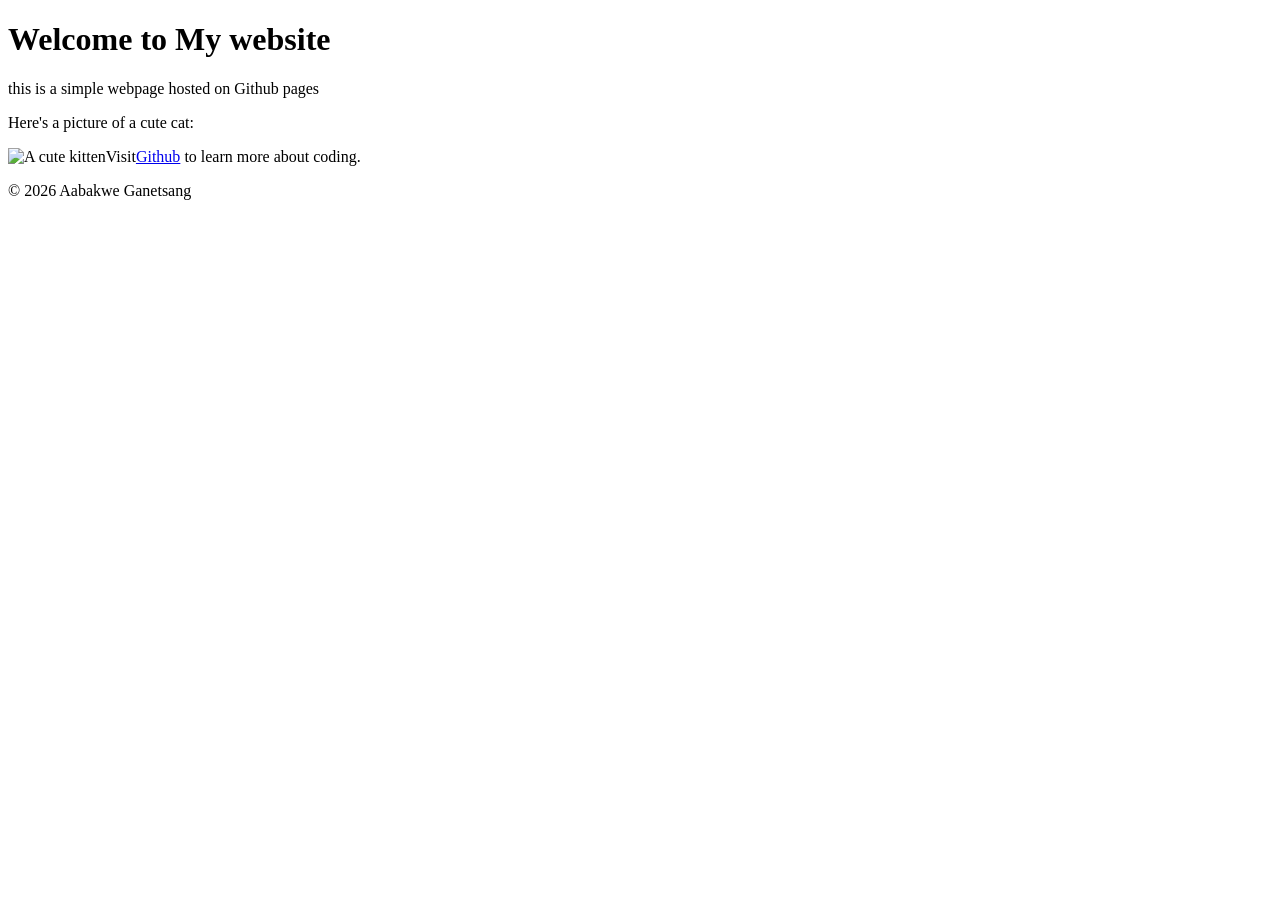
==== index.html @ 776bdd8c "Initial commit: Added simple HTML page" ====
<!DOCTYPE html>
<html lang="en">
    <head>
        <meta charset="UTF-8">
        <meta name="viewport" content="width=device-width, initial-scale=1.0">
        <title>My First Github page</title>
    </head>
    <body>
        <header>
            <h1>Welcome to My website</h1>
        </header>

        <main>
            <p>this is a simple webpage hosted on Github pages</p>
            <p>Here's a picture of a cute cat:</p>
            <img src="https://placekitten.com/200/300" alt="A cute kitten"
            <p>Visit<a href="https://githuub.com">Github</a> to learn more about coding.</p>
        </main>
        <footer>
            <p>&copy; 2026 Aabakwe Ganetsang</p>
        </footer>
    </body>
</html>
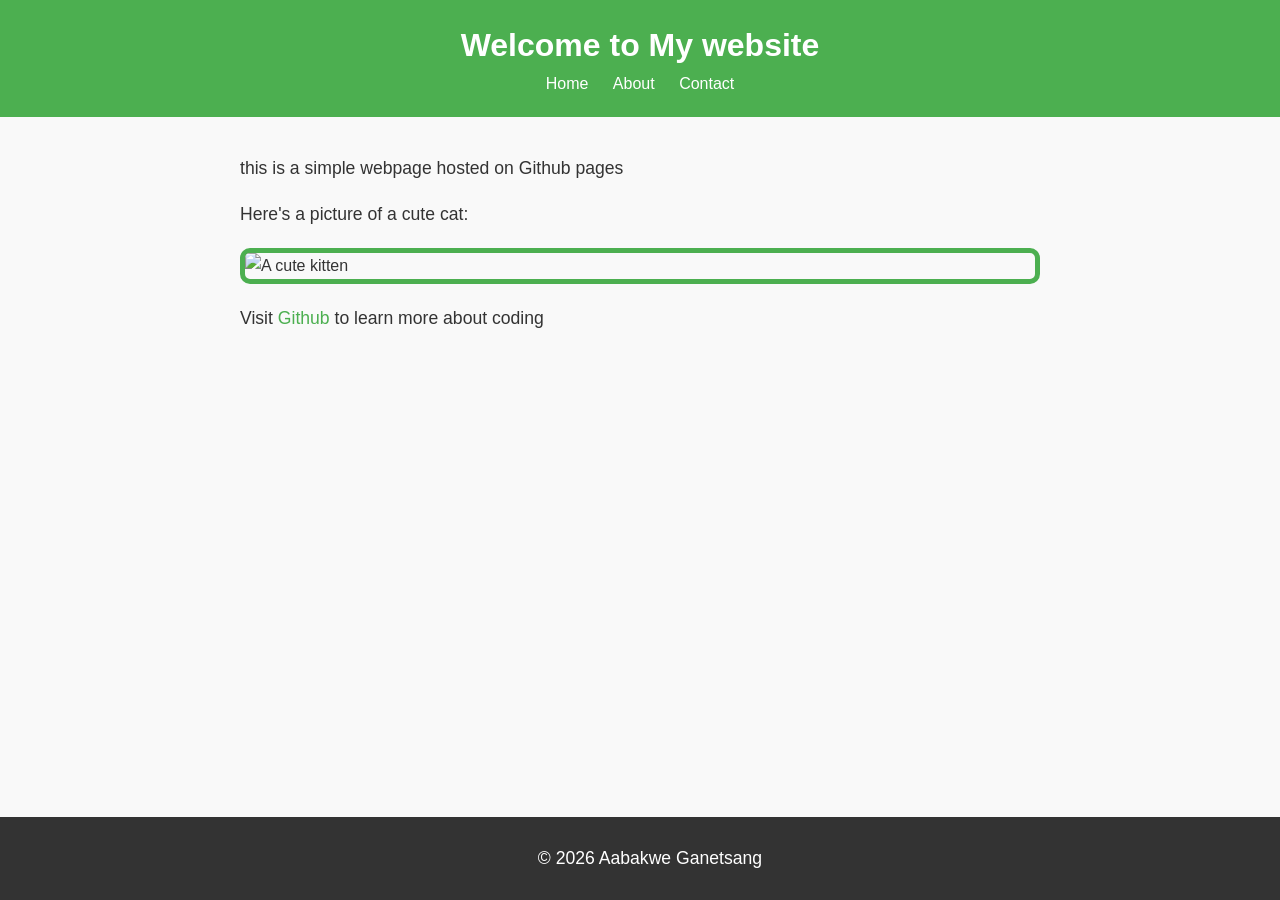
==== commit 0086ebd5: "update website" ====
--- a/index.html
+++ b/index.html
@@ -4,17 +4,23 @@
         <meta charset="UTF-8">
         <meta name="viewport" content="width=device-width, initial-scale=1.0">
         <title>My First Github page</title>
+        <link rel="stylesheet" href="styles.css">
     </head>
     <body>
         <header>
             <h1>Welcome to My website</h1>
+            <nav>
+                <a href="index.html"> Home</a>
+                <a href="about.html"> About</a>
+                <a href="contact.html"> Contact</a>
+            </nav>
         </header>
 
         <main>
             <p>this is a simple webpage hosted on Github pages</p>
             <p>Here's a picture of a cute cat:</p>
-            <img src="https://placekitten.com/200/300" alt="A cute kitten"
-            <p>Visit<a href="https://githuub.com">Github</a> to learn more about coding.</p>
+            <img src="https://placekitten.com/200/300" alt="A cute kitten">
+            <p>Visit <a href="https://github.com">Github</a> to learn more about coding</p>
         </main>
         <footer>
             <p>&copy; 2026 Aabakwe Ganetsang</p>
--- a/styles.css
+++ b/styles.css
@@ -0,0 +1,63 @@
+body{
+    font-family: Ariel, sans-serif;
+    color: #333;
+    background-color: #f9f9f9;
+    margin: 0;
+    padding: 0;
+    line-height: 1.6;
+}
+header{
+    background-color: #4caf50;
+    color: white;
+    padding: 20px;
+    text-align: center;
+}
+header h1{
+    margin: 0;
+}
+nav a{
+    color: white;
+    text-decoration: none;
+    margin: 0 10px;
+}
+nav a:hover{
+    text-decoration: underline;
+}
+main{
+    padding: 20px;
+    max-width: 800px;
+    margin: 0 auto;
+}
+main img{
+    max-width: 100%;
+    height: auto;
+    display: block;
+    margin: 20px 0;
+}
+footer{
+    background-color: #333;
+    color: white;
+    text-align: center;
+    padding: 10px;
+    position: fixed;
+    bottom: 0;
+    width: 100%;
+}
+p{
+    font-size: 1.1em;
+}
+a{
+    color: #4caf50;
+    text-decoration: none;
+}
+a:hover{
+    text-decoration: underline;
+}
+img{
+    border: 5px solid #4caf50;
+    border-radius: 10px;
+}
+main a[href="mailto:"]{
+    color: #ff5722;
+    font-weight: bold;
+}
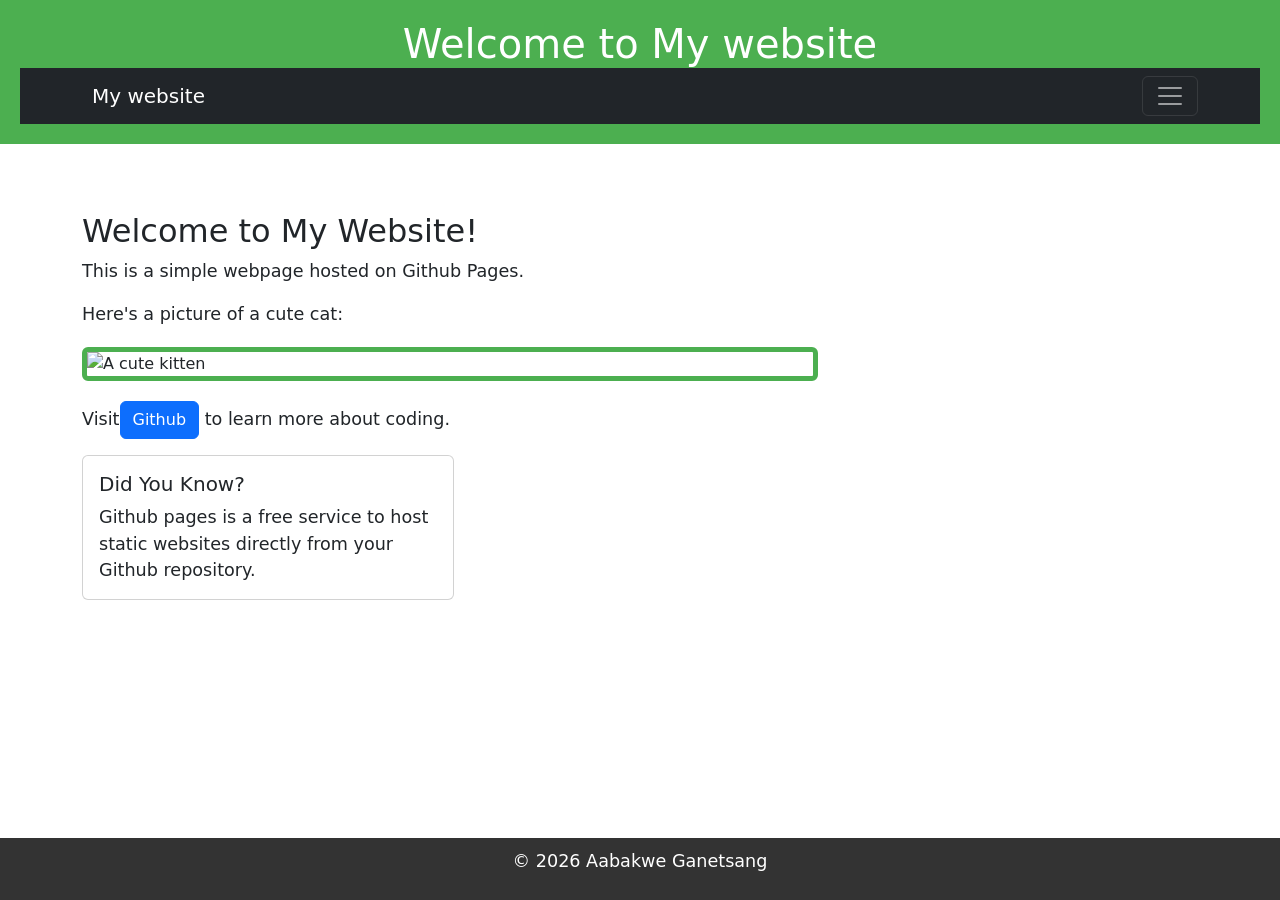
==== commit 6ba608bb: "update website" ====
--- a/index.html
+++ b/index.html
@@ -5,25 +5,59 @@
         <meta name="viewport" content="width=device-width, initial-scale=1.0">
         <title>My First Github page</title>
         <link rel="stylesheet" href="styles.css">
+        <!--Bootstrap CSS-->
+        <link href="https://cdn.jsdelivr.net/npm/bootstrap@5.3.0/dist/css/bootstrap.min.css" rel="stylesheet">
     </head>
     <body>
         <header>
             <h1>Welcome to My website</h1>
-            <nav>
-                <a href="index.html"> Home</a>
-                <a href="about.html"> About</a>
-                <a href="contact.html"> Contact</a>
+            <nav class="navbar navbar-expand-Ig navbar-dark bg-dark">
+                <div class="container">
+                    <a class="navbar-brand" href="index.html">My website</a>
+                    <button class="navbar-toggler" type="button" data-bs-toggle="collapse" data-bs-target="#navbarNav">
+                        <span class="navbar-toggler-icon"></span>
+                    </button>
+                    <div class="collapse navbar-collapse" id="navbarNav">
+                        <ul class=" navbar-nav">
+                            <li class="nav-item">
+                                <a class="nav-link" href="index.html">Home</a>
+                            </li>
+                            <li class="nav-item">
+                                <a class="nav-link" href="about.html">About</a>
+                            </li>
+                            <li class="nav-item">
+                                <a class="nav-link" href="contact.html">Contact</a>
+                            </li>
+                        </ul>
+                    </div>
+                </div>
             </nav>
         </header>
 
-        <main>
-            <p>this is a simple webpage hosted on Github pages</p>
-            <p>Here's a picture of a cute cat:</p>
-            <img src="https://placekitten.com/200/300" alt="A cute kitten">
-            <p>Visit <a href="https://github.com">Github</a> to learn more about coding</p>
+        <main class="container my-5">
+            <div class="row">
+                <div class="col-md-8">
+                    <h2> Welcome to My Website!</h2>
+                    <p> This is a simple webpage hosted on Github Pages.</p>
+                    <p> Here's a picture of a cute cat:</p>
+                    <img src="https://placekitten.com/200/300" alt="A cute kitten" class="img-fluid rounded">
+                    <p class="mt-3"> Visit<a href="https://github.com" class="btn btn-primary"> Github</a> to learn more about coding.</p>
+                </div>
+            </div>
+            <div class="col-md-4">
+                <div class="card">
+                    <div class="card-body">
+                        <h5 class="card-title">Did You Know?</h5>
+                        <p class="card-text">Github pages is a free service to host static websites directly from your Github repository.</p>
+                    </div>
+                </div>
+            </div>
         </main>
         <footer>
             <p>&copy; 2026 Aabakwe Ganetsang</p>
         </footer>
+        <!-- Bootstrap JS and dependencies -->
+         <script src="https://cdn.jsdelivr.net/npm/@popperjs/core@2.11.6/dist/umd/popper.min.js"></script>
+         <script src="https://cdn.jsdelivr.net/npm/bootstrap@5.3.0/dist/js/bootstrap.min.js"></script>
     </body>
 </html>
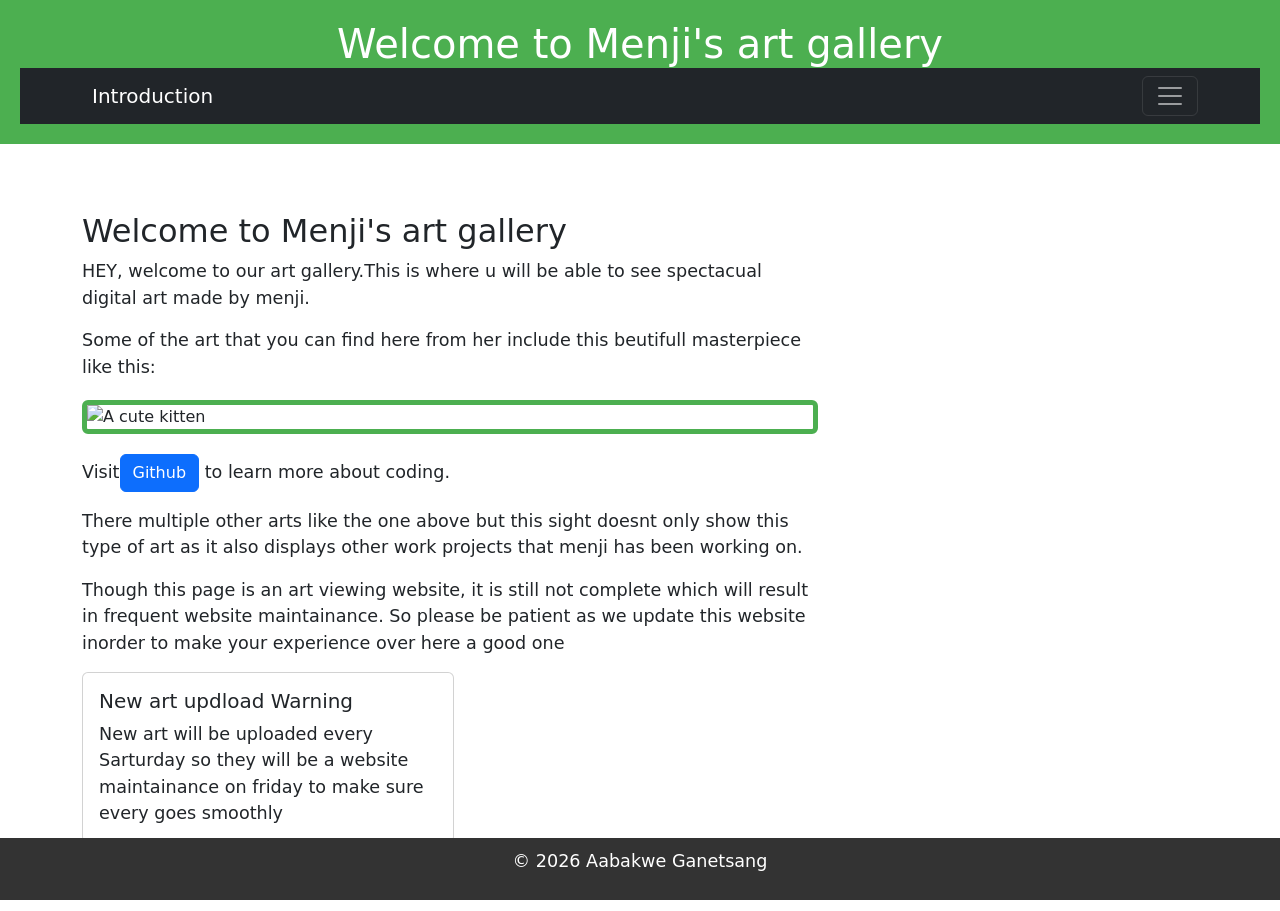
==== commit d2f352cf: "update website" ====
--- a/index.html
+++ b/index.html
@@ -3,17 +3,18 @@
     <head>
         <meta charset="UTF-8">
         <meta name="viewport" content="width=device-width, initial-scale=1.0">
-        <title>My First Github page</title>
+        <title>Menji Gallery</title>
         <link rel="stylesheet" href="styles.css">
         <!--Bootstrap CSS-->
         <link href="https://cdn.jsdelivr.net/npm/bootstrap@5.3.0/dist/css/bootstrap.min.css" rel="stylesheet">
     </head>
     <body>
+        <!-- Connent -->
         <header>
-            <h1>Welcome to My website</h1>
+            <h1>Welcome to Menji's art gallery</h1>
             <nav class="navbar navbar-expand-Ig navbar-dark bg-dark">
                 <div class="container">
-                    <a class="navbar-brand" href="index.html">My website</a>
+                    <a class="navbar-brand" href="index.html">Introduction</a>
                     <button class="navbar-toggler" type="button" data-bs-toggle="collapse" data-bs-target="#navbarNav">
                         <span class="navbar-toggler-icon"></span>
                     </button>
@@ -37,18 +38,20 @@
         <main class="container my-5">
             <div class="row">
                 <div class="col-md-8">
-                    <h2> Welcome to My Website!</h2>
-                    <p> This is a simple webpage hosted on Github Pages.</p>
-                    <p> Here's a picture of a cute cat:</p>
+                    <h2> Welcome to Menji's art gallery</h2>
+                    <p> HEY, welcome to our art gallery.This is where u will be able to see spectacual digital art made by menji.</p>
+                    <p> Some of the art that you can find here from her include this beutifull masterpiece like this:</p>
                     <img src="https://placekitten.com/200/300" alt="A cute kitten" class="img-fluid rounded">
                     <p class="mt-3"> Visit<a href="https://github.com" class="btn btn-primary"> Github</a> to learn more about coding.</p>
+                    <p> There multiple other arts like the one above but this sight doesnt only show this type of art as it also displays other work projects that menji has been working on.</p>
+                    <p> Though this page is an art viewing website, it is still not complete which will result in frequent website maintainance. So please be patient as we update this website inorder to make your experience over here a good one</p>
                 </div>
             </div>
             <div class="col-md-4">
                 <div class="card">
                     <div class="card-body">
-                        <h5 class="card-title">Did You Know?</h5>
-                        <p class="card-text">Github pages is a free service to host static websites directly from your Github repository.</p>
+                        <h5 class="card-title">New art updload Warning</h5>
+                        <p class="card-text">New art will be uploaded every Sarturday so they will be a website maintainance on friday to make sure every goes smoothly</p>
                     </div>
                 </div>
             </div>
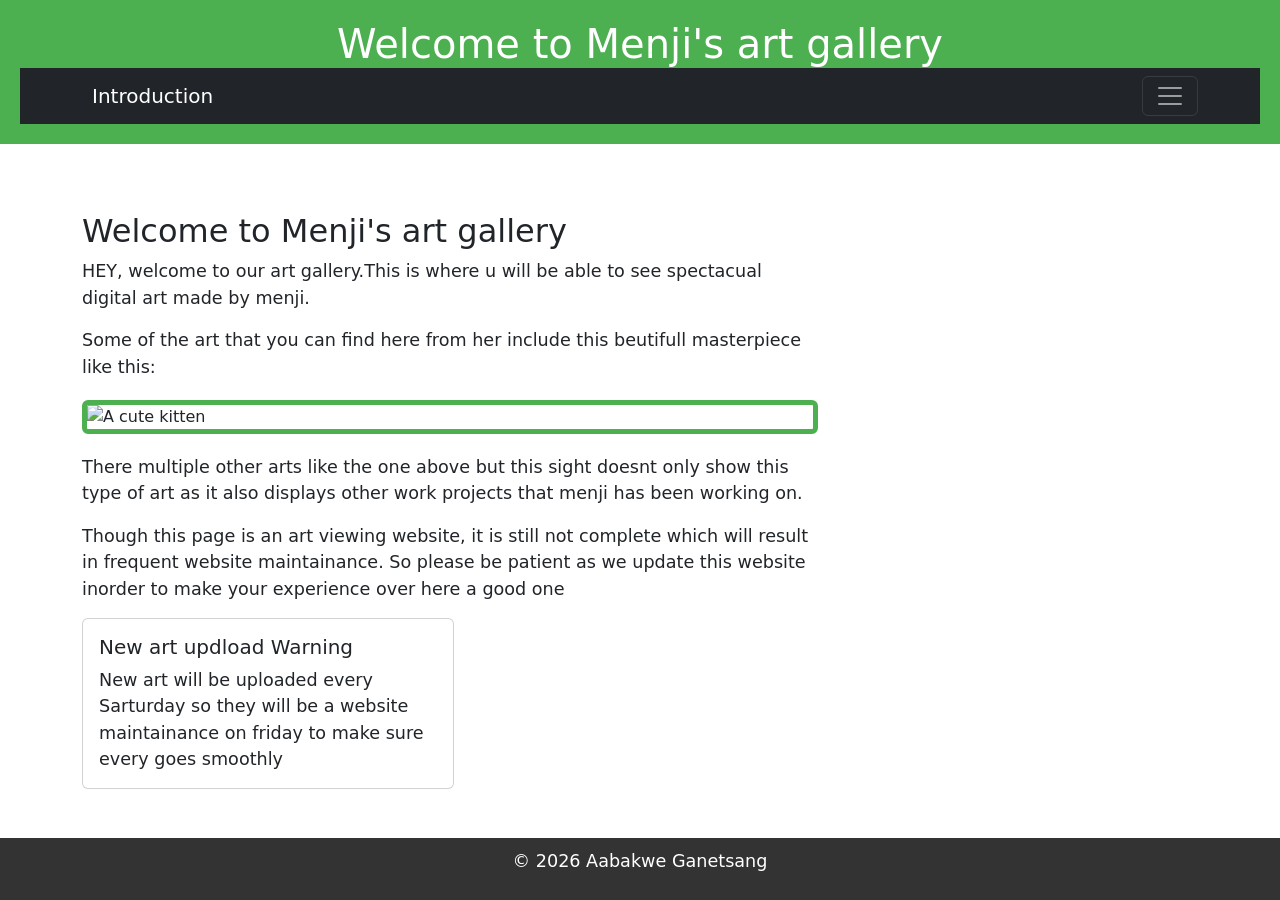
==== commit b458d464: "update website" ====
--- a/index.html
+++ b/index.html
@@ -27,6 +27,9 @@
                                 <a class="nav-link" href="about.html">About</a>
                             </li>
                             <li class="nav-item">
+                                <a class="nav-link" href="viewing.html">Art viewing</a>
+                            </li>
+                            <li class="nav-item">
                                 <a class="nav-link" href="contact.html">Contact</a>
                             </li>
                         </ul>
@@ -42,7 +45,6 @@
                     <p> HEY, welcome to our art gallery.This is where u will be able to see spectacual digital art made by menji.</p>
                     <p> Some of the art that you can find here from her include this beutifull masterpiece like this:</p>
                     <img src="https://placekitten.com/200/300" alt="A cute kitten" class="img-fluid rounded">
-                    <p class="mt-3"> Visit<a href="https://github.com" class="btn btn-primary"> Github</a> to learn more about coding.</p>
                     <p> There multiple other arts like the one above but this sight doesnt only show this type of art as it also displays other work projects that menji has been working on.</p>
                     <p> Though this page is an art viewing website, it is still not complete which will result in frequent website maintainance. So please be patient as we update this website inorder to make your experience over here a good one</p>
                 </div>
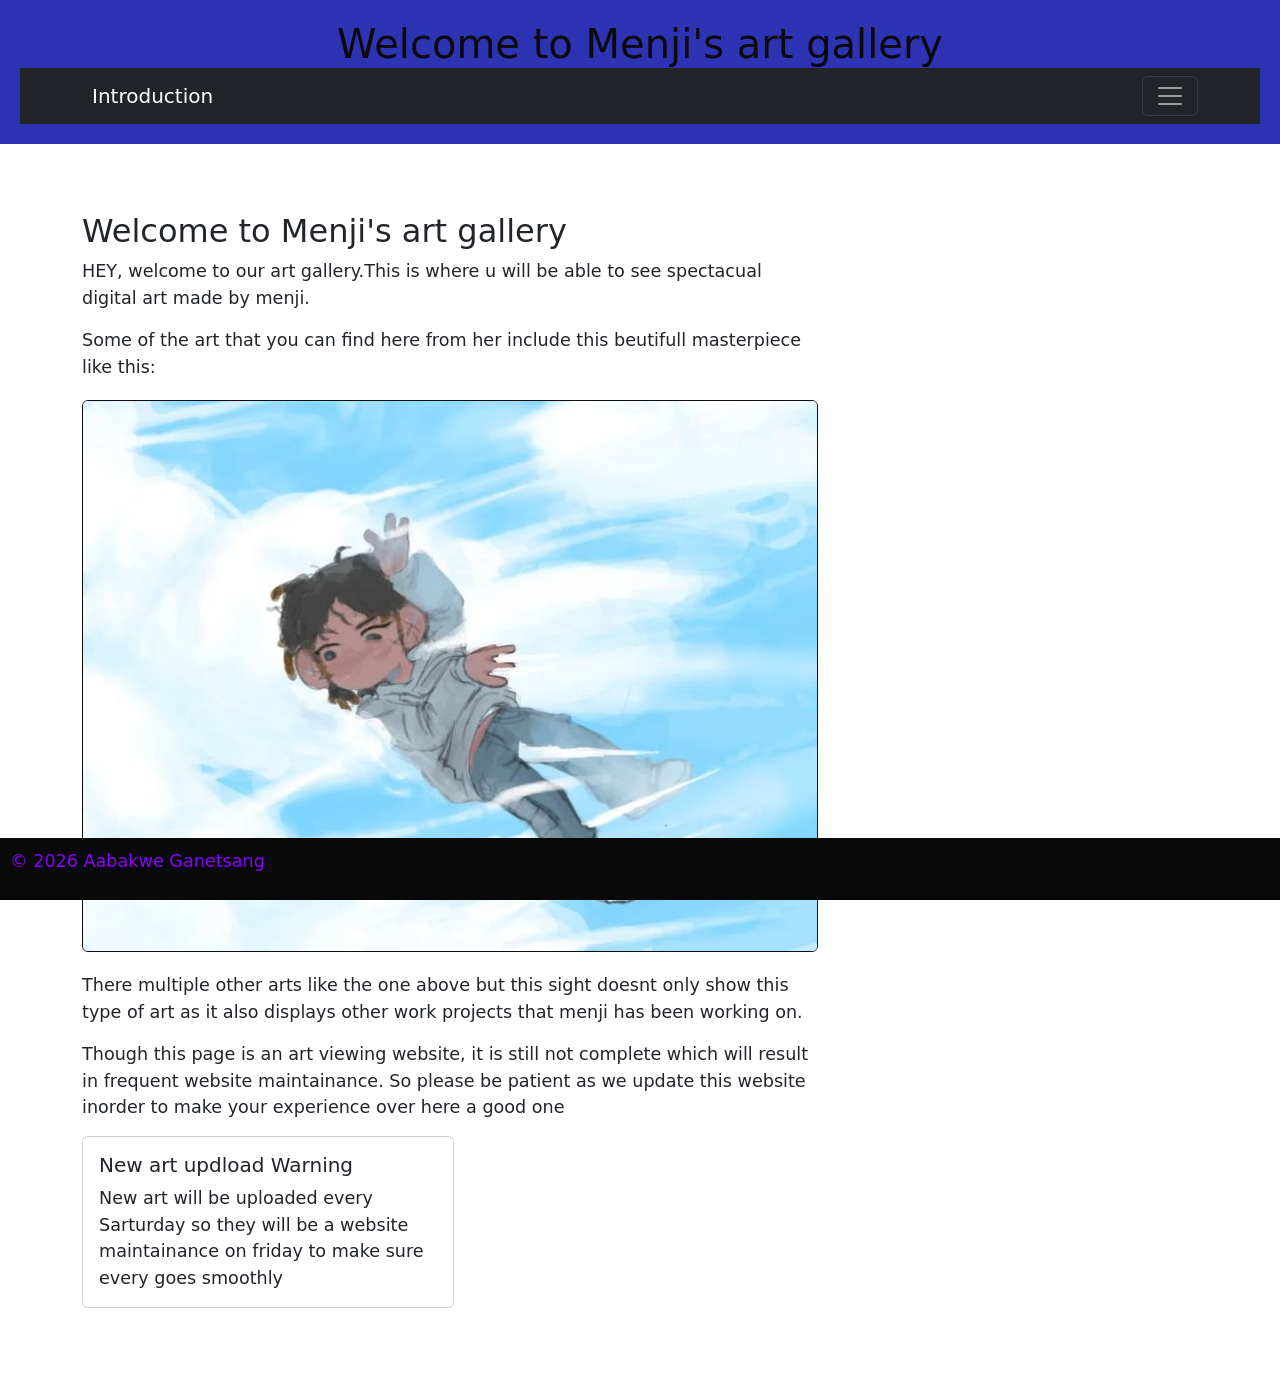
==== commit d5ce2fa2: "update website" ====
--- a/index.html
+++ b/index.html
@@ -44,7 +44,7 @@
                     <h2> Welcome to Menji's art gallery</h2>
                     <p> HEY, welcome to our art gallery.This is where u will be able to see spectacual digital art made by menji.</p>
                     <p> Some of the art that you can find here from her include this beutifull masterpiece like this:</p>
-                    <img src="https://placekitten.com/200/300" alt="A cute kitten" class="img-fluid rounded">
+                    <img src="988e3802b697b3a91a50996e7d782d33.jpg" alt="Menji" class="img-fluid rounded">
                     <p> There multiple other arts like the one above but this sight doesnt only show this type of art as it also displays other work projects that menji has been working on.</p>
                     <p> Though this page is an art viewing website, it is still not complete which will result in frequent website maintainance. So please be patient as we update this website inorder to make your experience over here a good one</p>
                 </div>
--- a/styles.css
+++ b/styles.css
@@ -1,14 +1,14 @@
 body{
     font-family: Ariel, sans-serif;
     color: #333;
-    background-color: #f9f9f9;
+    background-color: rgb(153, 238, 238);
     margin: 0;
     padding: 0;
     line-height: 1.6;
 }
 header{
-    background-color: #4caf50;
-    color: white;
+    background-color: #2e33b3;
+    color: rgb(10, 10, 10);
     padding: 20px;
     text-align: center;
 }
@@ -21,7 +21,7 @@
     margin: 0 10px;
 }
 nav a:hover{
-    text-decoration: underline;
+    text-decoration: dotted;
 }
 main{
     padding: 20px;
@@ -35,9 +35,9 @@
     margin: 20px 0;
 }
 footer{
-    background-color: #333;
-    color: white;
-    text-align: center;
+    background-color: #090909;
+    color: rgb(136, 1, 253);
+    text-align: left;
     padding: 10px;
     position: fixed;
     bottom: 0;
@@ -47,14 +47,14 @@
     font-size: 1.1em;
 }
 a{
-    color: #4caf50;
+    color: #055275;
     text-decoration: none;
 }
 a:hover{
     text-decoration: underline;
 }
 img{
-    border: 5px solid #4caf50;
+    border: 1px solid #0e0e10;
     border-radius: 10px;
 }
 main a[href="mailto:"]{
